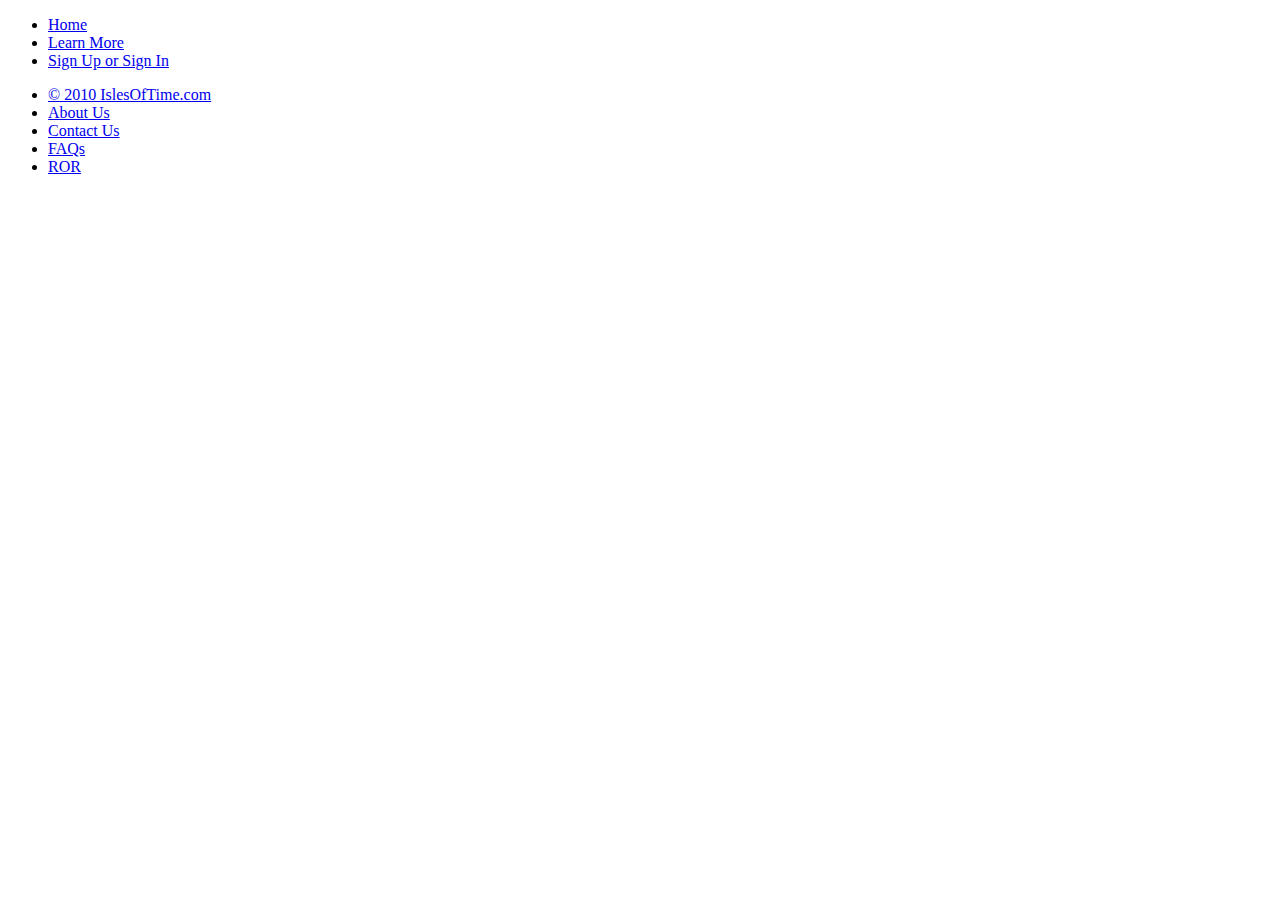
==== public/index.html @ d3bfca74 "Adding initial About, timeline. Adding a new index.html page, adding the main background image for t" ====
<!DOCTYPE HTML PUBLIC "-//W3C//DTD HTML 4.01 Transitional//EN"
"http://www.w3.org/TR/html4/loose.dtd">
<html xmlns="http://www.w3.org/1999/xhtml">
<head>
    <meta http-equiv="Content-Type" content="text/html; charset=utf-8" />
    <title>Isles of Time</title> 
    <!-- Title Icon 
    <link rel="shortcut icon" href="images/favicon.ico" type="image/x-icon" />
    -->
    
    <!-- my css files -->
    <link rel="stylesheet" type="text/css" href="/stylesheets/main.css" />	
  
    <!-- jquery css files -->
    <link rel="stylesheet" type="text/css" href="/javascripts/jqueryui/css/ui-lightness/jquery-ui-1.8.2.custom.css" />	
    <link rel="stylesheet" href="/javascripts/lavalamp-0.2.0/lavalamp_test.css" type="text/css" media="screen">
  
    <!-- Javascript files -->
    <script type="text/javascript" src="/javascripts/jqueryui/js/jquery-1.4.2.min.js"></script>
    <script type="text/javascript" src="/javascripts/lavalamp-0.2.0/jquery.easing.min.js"></script>
    <script type="text/javascript" src="/javascripts/lavalamp-0.2.0/jquery.lavalamp.js"></script>
    
    <!-- My Javascript files -->
    <script type="text/javascript" src="/javascripts/iot/main.js"></script>
  
</head>

<body class="landing-background">
  <div id="header" class = "common commonalign" >
    <ul class="lavaLampBottomStyle" id="mainnav">
      <li class="current"><a href="#">Home</a></li>
      <li><a href="#">Learn More</a></li>
      <li><a href="/users/signin">Sign Up or Sign In</a></li>
    </ul>
  </div>

  <div id="content">
  </div>

  <div id="footer" class="common commonalign">
    <ul class="lavaLampBottomStyleFooter" id="footnav">
      <li><a href="#">&copy; 2010 IslesOfTime.com</a></li>
      <li class="current"><a href="/events/about">About Us</a></li>
      <li><a href="/events/about">Contact Us</a></li>
      <li><a href="#">FAQs</a></li>
      <li><a href="http://www.rubyonrails.org">ROR</a></li>
    </ul>
  </div>
</body>
</html>
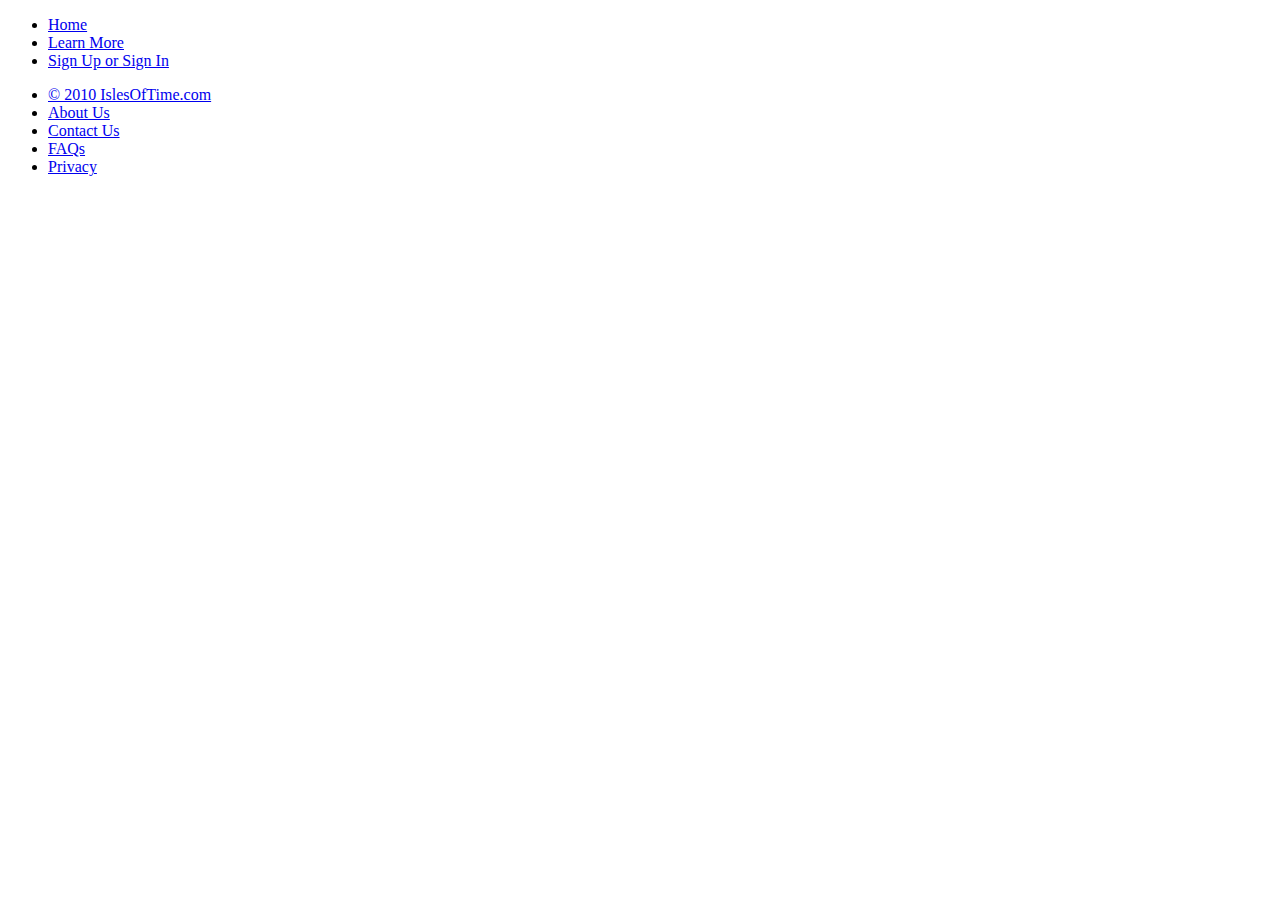
==== commit e4e7aa21: "Committing website changes. Adding framework for all the website pages for IOT." ====
--- a/public/index.html
+++ b/public/index.html
@@ -4,9 +4,7 @@
 <head>
     <meta http-equiv="Content-Type" content="text/html; charset=utf-8" />
     <title>Isles of Time</title> 
-    <!-- Title Icon 
-    <link rel="shortcut icon" href="images/favicon.ico" type="image/x-icon" />
-    -->
+    <link rel="icon" type="image/png" href="images/favicon.png">
     
     <!-- my css files -->
     <link rel="stylesheet" type="text/css" href="/stylesheets/main.css" />	
@@ -28,22 +26,22 @@
 <body class="landing-background">
   <div id="header" class = "common commonalign" >
     <ul class="lavaLampBottomStyle" id="mainnav">
-      <li class="current"><a href="#">Home</a></li>
-      <li><a href="#">Learn More</a></li>
+      <li class="current"><a href="/index">Home</a></li>
+      <li><a href="/events/learnmore">Learn More</a></li>
       <li><a href="/users/signin">Sign Up or Sign In</a></li>
     </ul>
   </div>
 
-  <div id="content">
+  <div class="content">
   </div>
 
   <div id="footer" class="common commonalign">
     <ul class="lavaLampBottomStyleFooter" id="footnav">
-      <li><a href="#">&copy; 2010 IslesOfTime.com</a></li>
+      <li><a href="/events/terms">&copy; 2010 IslesOfTime.com</a></li>
       <li class="current"><a href="/events/about">About Us</a></li>
-      <li><a href="/events/about">Contact Us</a></li>
-      <li><a href="#">FAQs</a></li>
-      <li><a href="http://www.rubyonrails.org">ROR</a></li>
+      <li><a href="/events/contact">Contact Us</a></li>
+      <li><a href="/events/faqs">FAQs</a></li>
+      <li><a href="/events/privacy">Privacy</a></li>
     </ul>
   </div>
 </body>
